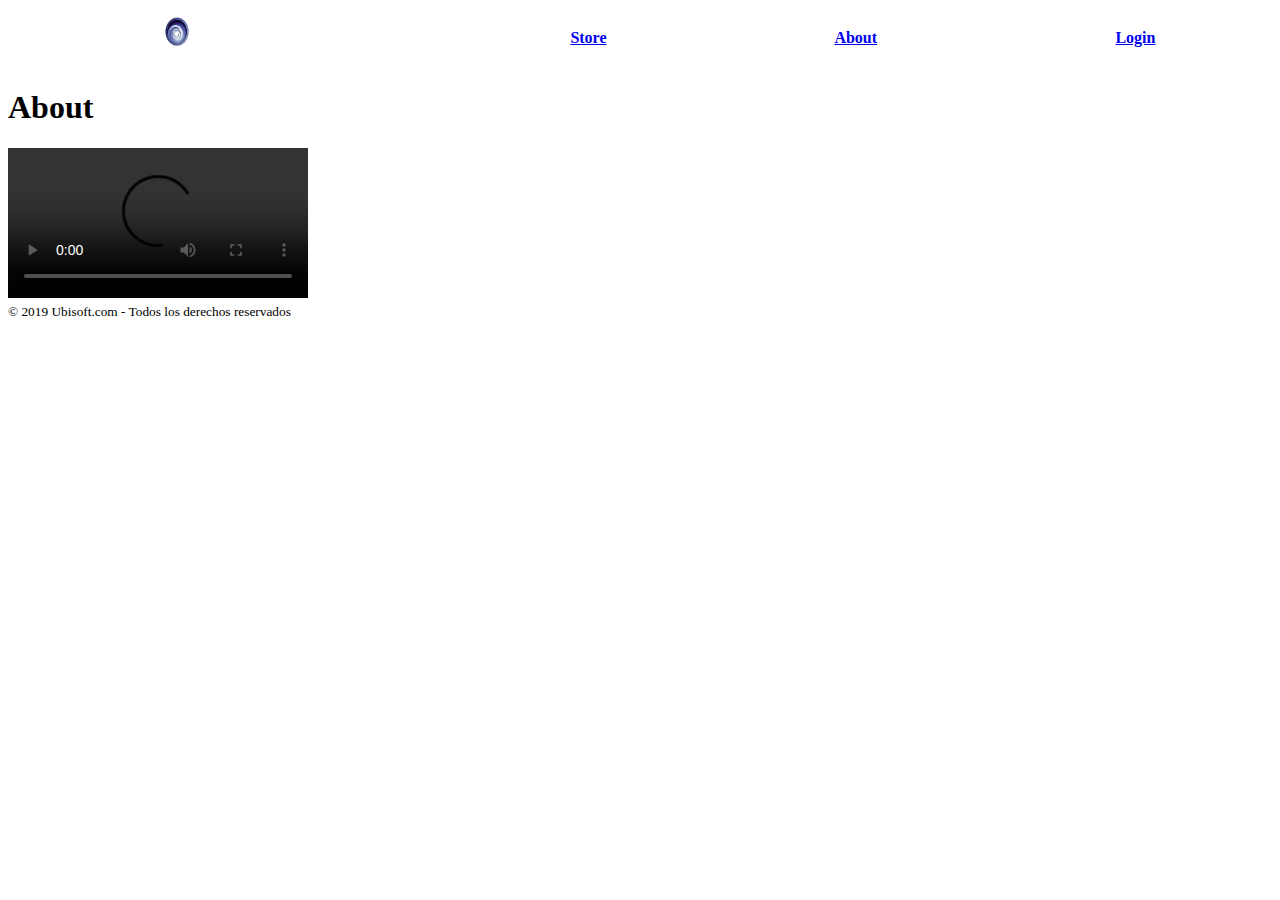
==== about.html @ 34fcbf6b "Solo html" ====
<!DOCTYPE html>
<html lang="en">
<head>
    <meta charset="UTF-8">
    <meta name="viewport" content="width=device-width, initial-scale=1.0">
    <meta http-equiv="X-UA-Compatible" content="ie=edge">
    <title>About</title>
</head>
<body>        
    <header>
            <nav>  
                    <table style="width:100%">            
                        <tr>                              
                            <th><a href="index.html"><img src="src/img/logo.png" alt="" width="50" height="50"/></a></th>             
                            <th>&nbsp;</th>              
                            <th>&nbsp;</th>              
                            <th>&nbsp;</th>                              
                            <th><a href="store.html">Store</a> </th>
                            <th><a href="about.html">About</a></th>
                            <th><a href="login.html">Login</a></th>
                        </tr>
                    </table>
                </nav>
    </header>
    
    <main>
        
        <h1>About</h1>
        <video controls><source src="src/video/about.mp4" type="video/mp4">
        </video>

    </main>
    <footer>
            <small>© 2019 Ubisoft.com - Todos los derechos reservados</small>
          </footer>
</body>
</html>
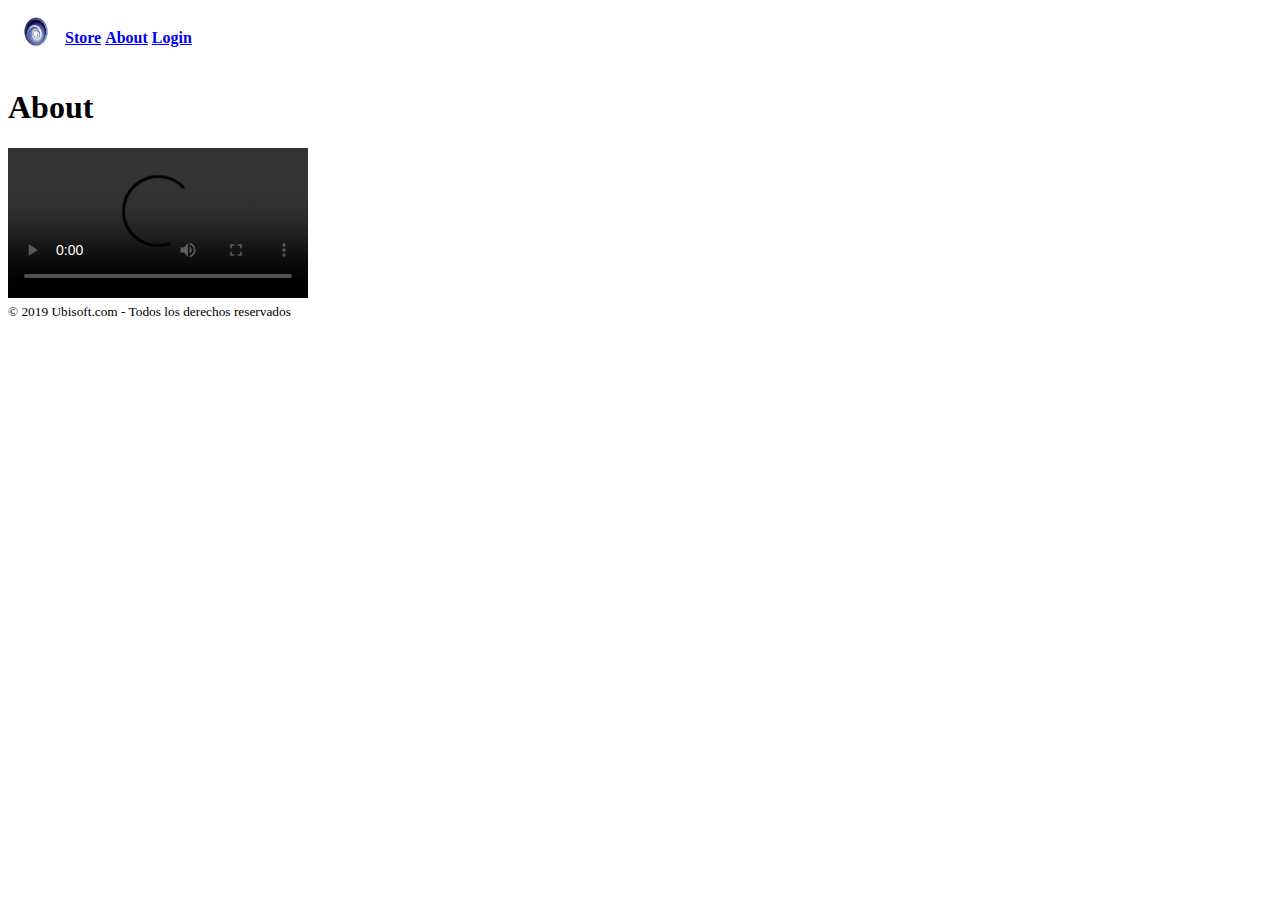
==== commit d128527b: "Correciones" ====
--- a/about.html
+++ b/about.html
@@ -9,12 +9,9 @@
 <body>        
     <header>
             <nav>  
-                    <table style="width:100%">            
+                    <table>            
                         <tr>                              
-                            <th><a href="index.html"><img src="src/img/logo.png" alt="" width="50" height="50"/></a></th>             
-                            <th>&nbsp;</th>              
-                            <th>&nbsp;</th>              
-                            <th>&nbsp;</th>                              
+                            <th><a href="index.html"><img src="src/img/logo.png" alt="" width="50" height="50"/></a></th>                            
                             <th><a href="store.html">Store</a> </th>
                             <th><a href="about.html">About</a></th>
                             <th><a href="login.html">Login</a></th>
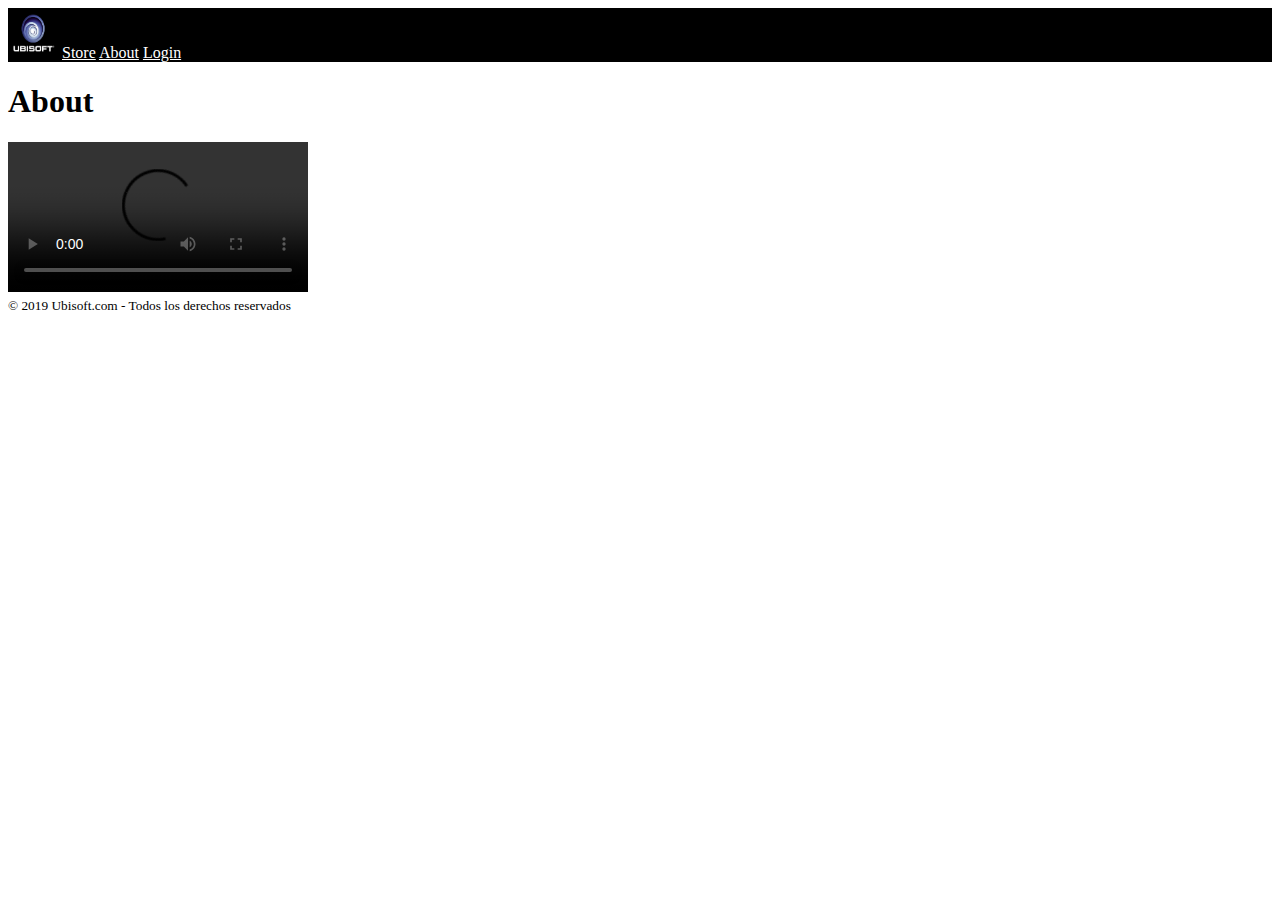
==== commit c9bbdba7: "Cambiando el color de la barrita" ====
--- a/about.html
+++ b/about.html
@@ -4,20 +4,17 @@
     <meta charset="UTF-8">
     <meta name="viewport" content="width=device-width, initial-scale=1.0">
     <meta http-equiv="X-UA-Compatible" content="ie=edge">
+    <link rel="stylesheet" href="src/css/estilos.css">
     <title>About</title>
 </head>
 <body>        
     <header>
-            <nav>  
-                    <table>            
-                        <tr>                              
-                            <th><a href="index.html"><img src="src/img/logo.png" alt="" width="50" height="50"/></a></th>                            
-                            <th><a href="store.html">Store</a> </th>
-                            <th><a href="about.html">About</a></th>
-                            <th><a href="login.html">Login</a></th>
-                        </tr>
-                    </table>
-                </nav>
+            <nav class="barrita">                      
+                <a href="index.html"><img src="src/img/logo.png" alt="" width="50" height="50"/></a>
+                <a href="store.html">Store</a>
+                <a href="about.html">About</a>
+                <a href="login.html">Login</a>                
+            </nav>
     </header>
     
     <main>
--- a/src/css/estilos.css
+++ b/src/css/estilos.css
@@ -0,0 +1,18 @@
+/*
+    Selecciona todos los elementos que tengan la clase barrita
+    que sean de tipo nav
+*/
+nav.barrita{
+    background-color: black;
+}
+
+/*
+    Selecciona todos los elementos hijos de la clase barrita
+    despues selecciona todos los elementos a
+    se le aplica las propiedades correspondiente
+    La pseudoclase nth-child tiene un parametro que recibe un numero
+    o una formula, la n quiere decir que va iterar todos los hijos
+*/
+.barrita a:nth-child(n) { 
+     color: white;
+}
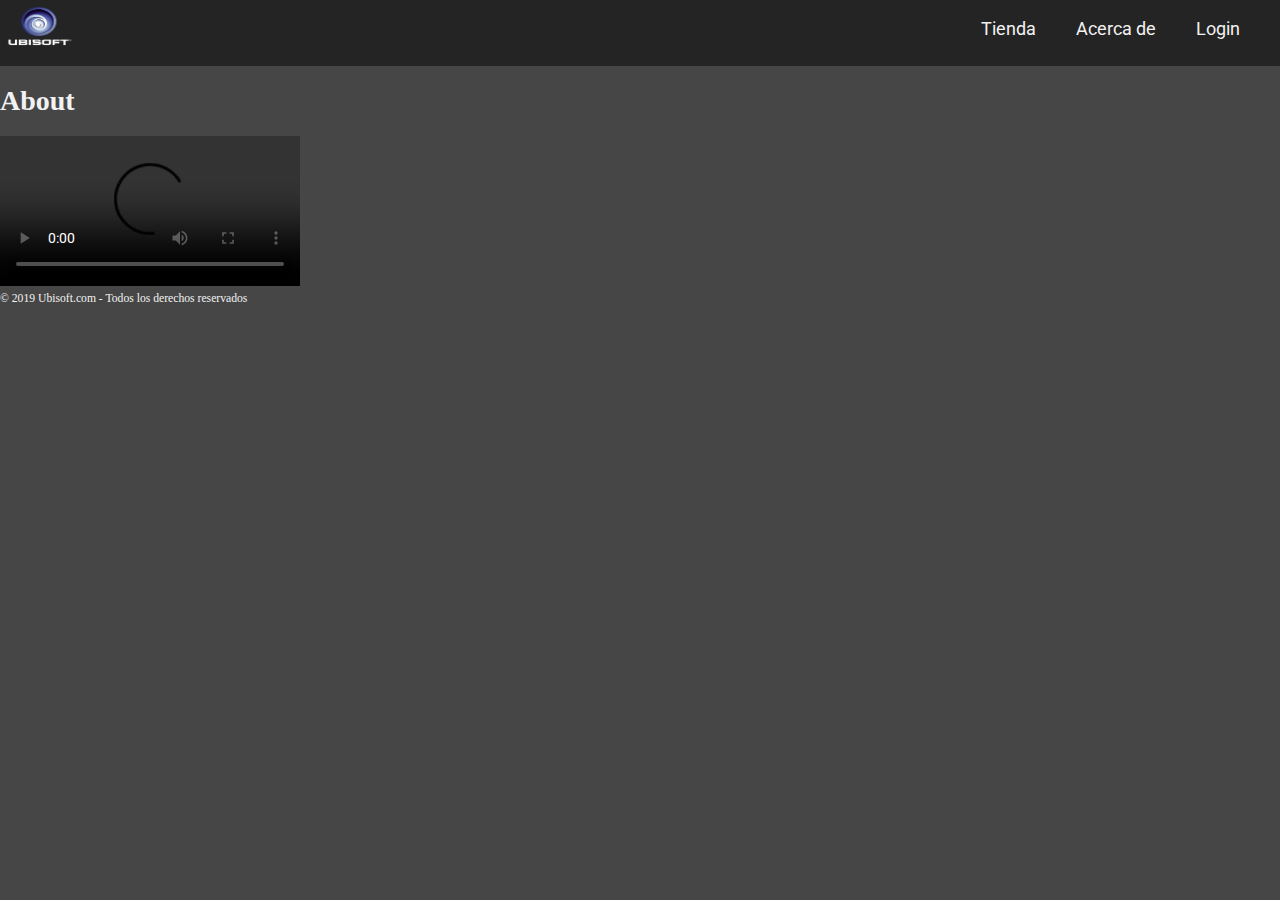
==== commit be665d16: "Modificacion del navbar" ====
--- a/about.html
+++ b/about.html
@@ -4,17 +4,20 @@
     <meta charset="UTF-8">
     <meta name="viewport" content="width=device-width, initial-scale=1.0">
     <meta http-equiv="X-UA-Compatible" content="ie=edge">
+    <link href='http://fonts.googleapis.com/css?family=Roboto:400,700' rel='stylesheet' type='text/css'>
     <link rel="stylesheet" href="src/css/estilos.css">
     <title>About</title>
 </head>
 <body>        
     <header>
-            <nav class="barrita">                      
-                <a href="index.html"><img src="src/img/logo.png" alt="" width="50" height="50"/></a>
-                <a href="store.html">Store</a>
-                <a href="about.html">About</a>
-                <a href="login.html">Login</a>                
-            </nav>
+            <nav>    
+                    <a href="index.html"><img src="src/img/logo.png" alt=""/></a>
+                    <ul>              
+                      <li><a href="store.html">Tienda</a></li>
+                      <li><a href="about.html">Acerca de</a></li>
+                      <li><a href="login.html">Login</a></li>
+                    </ul>          
+                  </nav>        
     </header>
     
     <main>
--- a/src/css/estilos.css
+++ b/src/css/estilos.css
@@ -2,8 +2,21 @@
     Selecciona todos los elementos que tengan la clase barrita
     que sean de tipo nav
 */
-nav.barrita{
-    background-color: black;
+html, body{
+    padding-top: 0px;
+    margin: 0px;
+    background-color: #464646;
+    color: #f2f2f2;
+    font-size: 14px;
+}
+
+nav{
+ /* Style for "navbar" */       
+    display: flex;
+    padding-bottom: 10px;
+    background-color: #252424;
+    justify-content: space-between;
+    align-items: center;
 }
 
 /*
@@ -13,6 +26,84 @@
     La pseudoclase nth-child tiene un parametro que recibe un numero
     o una formula, la n quiere decir que va iterar todos los hijos
 */
-.barrita a:nth-child(n) { 
-     color: white;
+nav img{
+/* Style for "960x114_25" */
+/* Style for "logo" */
+    
+    width: 77px;
+    height: 52px;    
 }
+
+nav ul{
+    display: flex;
+}
+
+nav li{
+    padding-right: 40px;
+    list-style: none;    
+}
+
+nav li a:nth-child(n) {         
+    color: #f2f2f2;
+    font-family: Roboto;
+    font-size: 18px;
+    font-weight: 400;
+    text-decoration: none;
+}
+
+nav ul li a:nth-child(n):hover {         
+    color: #2F80ED;
+        
+}
+
+#tienda{
+/* Style for "Tienda" */
+    
+}
+#about{
+/* Style for "Acerca de" */    
+}
+#login{
+/* Style for "Login" */    
+}
+#banner{
+    /* Style for "960x114_25" */    
+    padding-top: 20px;
+    width: 100%;
+    height: 150px;
+}
+
+h2{
+    /* Style for "Título" */    
+    height: 28px;
+    color: #f2f2f2;
+    font-family: Roboto;
+    font-size: 24px;
+    font-weight: 400;
+}
+h3{    
+    
+    height: 40px;
+    color: #f2f2f2;
+    font-family: Roboto;
+    font-size: 18px;
+    font-weight: 400;
+}
+p{
+/* Style for "Descripcio" */
+    color: #f2f2f2;
+    font-family: Roboto;    
+    font-weight: 400;
+}
+.articulo{
+    /* Style for "Background" */
+    width: 1000px;
+    height: 300px;
+    background-color: #252424;
+}
+figure img{    
+    /* Style for "laptop-hp-" */
+    width: 110px;
+    height: 114px;
+    background-color: #f2f2f2;
+}
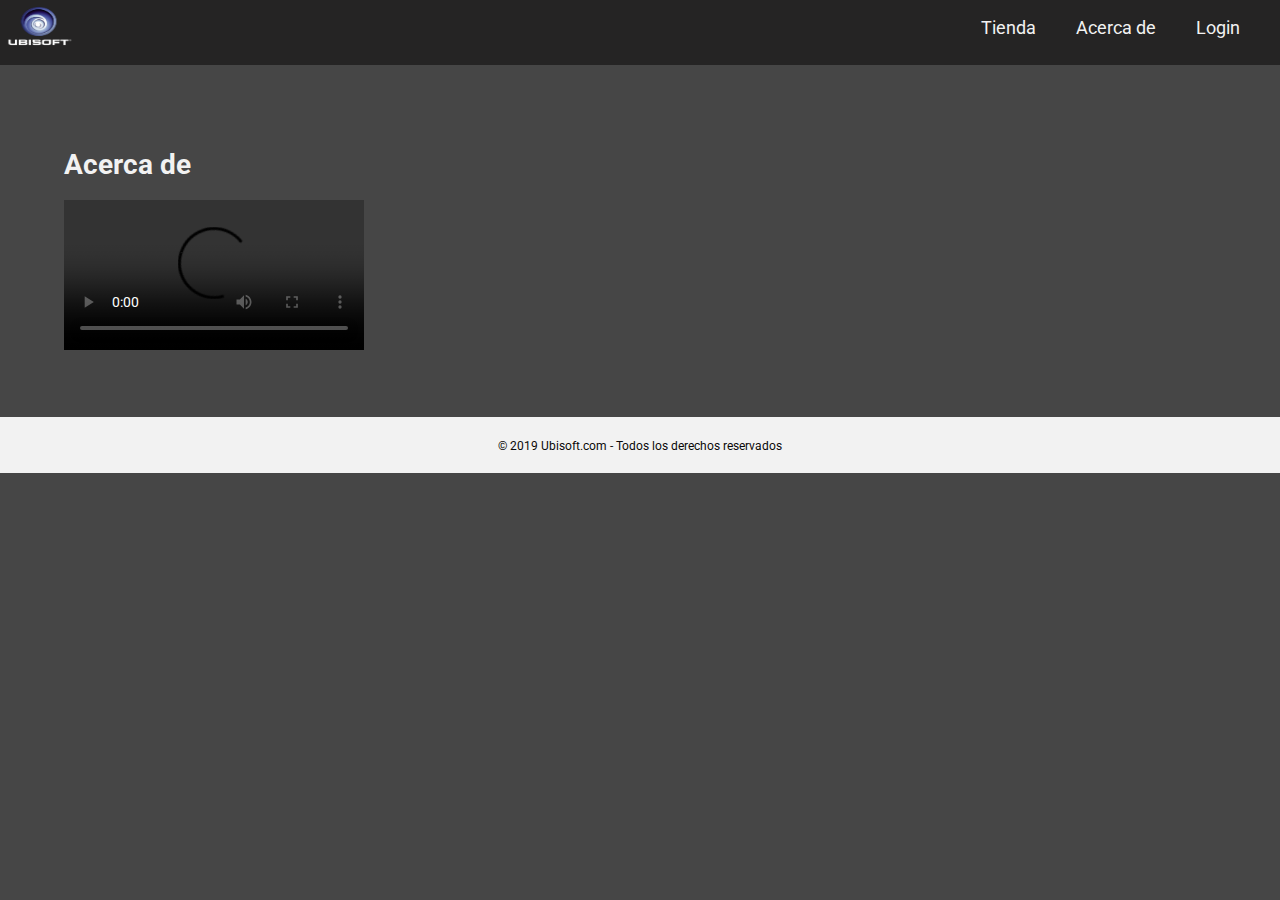
==== commit d45ae020: "Adicion de titulo iniciar sesión" ====
--- a/about.html
+++ b/about.html
@@ -6,7 +6,7 @@
     <meta http-equiv="X-UA-Compatible" content="ie=edge">
     <link href='http://fonts.googleapis.com/css?family=Roboto:400,700' rel='stylesheet' type='text/css'>
     <link rel="stylesheet" href="src/css/estilos.css">
-    <title>About</title>
+    <title>Acerca de</title>
 </head>
 <body>        
     <header>
@@ -22,7 +22,7 @@
     
     <main>
         
-        <h1>About</h1>
+        <h1>Acerca de</h1>
         <video controls><source src="src/video/about.mp4" type="video/mp4">
         </video>
 
--- a/src/css/estilos.css
+++ b/src/css/estilos.css
@@ -1,15 +1,22 @@
-/*
-    Selecciona todos los elementos que tengan la clase barrita
-    que sean de tipo nav
-*/
 html, body{
     padding-top: 0px;
     margin: 0px;
     background-color: #464646;
     color: #f2f2f2;
+    font-family: Roboto;
     font-size: 14px;
+    font-weight: 400;    
 }
-
+a{
+    color: #f2f2f2;        
+    text-decoration: none;    
+}
+a:hover{
+    color: #2F80ED;
+}
+.azul a:hover{
+    color: #252424;
+}
 nav{
  /* Style for "navbar" */       
     display: flex;
@@ -18,18 +25,15 @@
     justify-content: space-between;
     align-items: center;
 }
+nav.verde{
+    background-color: #27ae60;
+}
+nav.azul{
+    background-color: #2f80ed;
+}
 
-/*
-    Selecciona todos los elementos hijos de la clase barrita
-    despues selecciona todos los elementos a
-    se le aplica las propiedades correspondiente
-    La pseudoclase nth-child tiene un parametro que recibe un numero
-    o una formula, la n quiere decir que va iterar todos los hijos
-*/
 nav img{
-/* Style for "960x114_25" */
 /* Style for "logo" */
-    
     width: 77px;
     height: 52px;    
 }
@@ -42,68 +46,112 @@
     padding-right: 40px;
     list-style: none;    
 }
-
-nav li a:nth-child(n) {         
-    color: #f2f2f2;
-    font-family: Roboto;
-    font-size: 18px;
-    font-weight: 400;
-    text-decoration: none;
+nav li a{         
+    color: #f2f2f2;    
+    font-size: 18px;    
+    text-decoration: none;    
+}
+#banner{
+    /* Style for "960x114_25" */        
+    padding: 0px;
+    width: 100%;
+    height: 10%;
 }
 
-nav ul li a:nth-child(n):hover {         
-    color: #2F80ED;
-        
+#aud{
+    padding: 10px;    
+    display: flex;  
+    justify-content: center;      
 }
 
-#tienda{
-/* Style for "Tienda" */
+#aud small{
+    padding: 5px;       
+}
+main{
+    padding:5%;
+}
+h2{
+    /* Style for "Título" */    
+    height: 28px;     
+    font-size: 24px;    
+}
+h3{        
+    height: 40px;        
+    font-size: 18px;    
+}
+
+article{
+    /* Style for "Background" */    
+    background-color: #252424;
+    padding: 20px;
+}
+.products{
+/* Style for "Rectangle" */
+    display: flex;
+    justify-content: space-around;
+}
+.tienda{
+    padding: 10px;    
+}
+.tienda img{
+    /* Style for "Rectangle" */        
+    width: 200px;
+    height: 200px;
     
 }
-#about{
-/* Style for "Acerca de" */    
+div.imagen{
+    display: flex;
+    justify-content: center;
 }
-#login{
-/* Style for "Login" */    
-}
-#banner{
-    /* Style for "960x114_25" */    
-    padding-top: 20px;
-    width: 100%;
-    height: 150px;
+li.compra{
+    list-style: none;   
+    padding: 5px;   
 }
 
-h2{
-    /* Style for "Título" */    
-    height: 28px;
-    color: #f2f2f2;
-    font-family: Roboto;
-    font-size: 24px;
-    font-weight: 400;
-}
-h3{    
-    
-    height: 40px;
-    color: #f2f2f2;
-    font-family: Roboto;
-    font-size: 18px;
-    font-weight: 400;
-}
-p{
-/* Style for "Descripcio" */
-    color: #f2f2f2;
-    font-family: Roboto;    
-    font-weight: 400;
-}
-.articulo{
-    /* Style for "Background" */
-    width: 1000px;
-    height: 300px;
-    background-color: #252424;
+figure{
+    display: flex;
 }
 figure img{    
-    /* Style for "laptop-hp-" */
     width: 110px;
     height: 114px;
+    padding-right:40px;        
+}
+
+.content{   
+    display: flexbox;
+}
+button.compra{
+    /* Style for "Rectangle" */
+    border: none;
+    width: 172px;
+    height: 32px;        
+    color: #f2f2f2;        
+    background-color: #2f80ed;
+}
+button.compra:hover{
+    background-color: #27AE60;    
+}
+.otro_main{    
+    display: flex;    
+    justify-content: center;
+    padding-bottom: 15%;
+}
+.login{
+    padding: 10px;
+}
+label{
+    display: inline-block;
+    width: 72px;
+    height: 20px;
+    padding-right: 40px;
+}
+footer{
+    /* Style for "Footer" */            
+    color: #0a0909;
+    padding: 20px;          
     background-color: #f2f2f2;
+    text-align: center;
 }
+.login h1{
+    text-align: center;
+}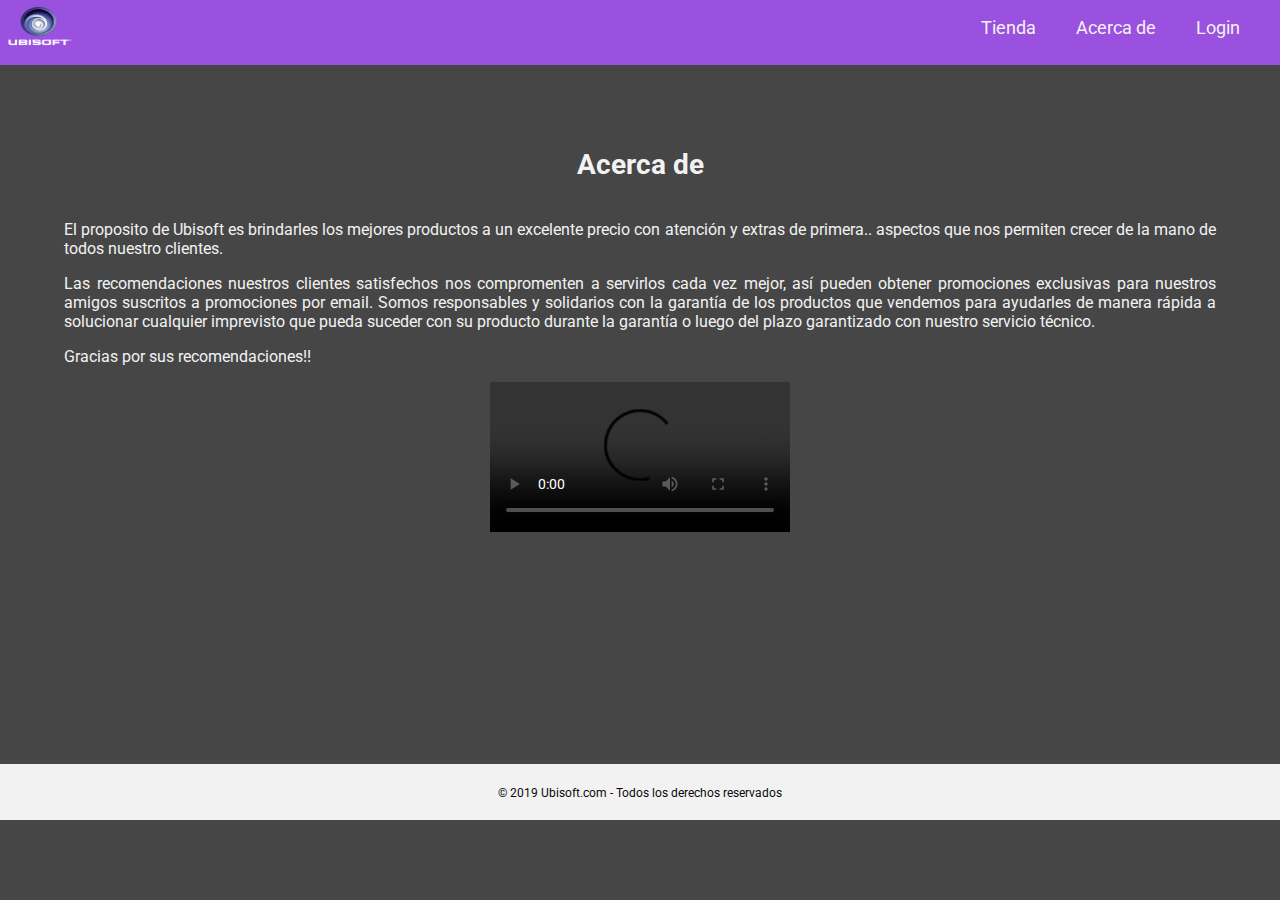
==== commit 4ba2e53d: "Correciones en el html" ====
--- a/about.html
+++ b/about.html
@@ -10,7 +10,7 @@
 </head>
 <body>        
     <header>
-            <nav>    
+            <nav class="morado">    
                     <a href="index.html"><img src="src/img/logo.png" alt=""/></a>
                     <ul>              
                       <li><a href="store.html">Tienda</a></li>
@@ -20,11 +20,22 @@
                   </nav>        
     </header>
     
-    <main>
+    <main class="otro_main">
+        <div class="content">
+            <h1 class="titulo">Acerca de</h1>
+            <p class="about">El proposito de Ubisoft es brindarles los mejores productos a un excelente precio con atención y extras de primera.. aspectos que nos permiten crecer de la mano de todos nuestro clientes.</p>
+            <p class="about">Las recomendaciones nuestros clientes satisfechos nos compromenten a servirlos cada vez mejor, así pueden obtener promociones exclusivas para nuestros amigos suscritos a promociones por email.                
+                Somos responsables y solidarios con la garantía de los productos que vendemos para ayudarles de manera rápida a solucionar cualquier imprevisto que pueda suceder con su producto durante la garantía o luego del plazo garantizado con nuestro servicio técnico.</p>            
+            <p class="about">Gracias por sus recomendaciones!!</p>
+
+            <div class="media">
+                <video controls><source src="src/video/about.mp4" type="video/mp4"/>
+                </video>
+            </div>            
+            
+            
+        </div>
         
-        <h1>Acerca de</h1>
-        <video controls><source src="src/video/about.mp4" type="video/mp4">
-        </video>
 
     </main>
     <footer>
--- a/src/css/estilos.css
+++ b/src/css/estilos.css
@@ -31,7 +31,9 @@
 nav.azul{
     background-color: #2f80ed;
 }
-
+nav.morado{
+    background-color: #9B51E0;
+}
 nav img{
 /* Style for "logo" */
     width: 77px;
@@ -56,12 +58,6 @@
     padding: 0px;
     width: 100%;
     height: 10%;
-}
-
-#aud{
-    padding: 10px;    
-    display: flex;  
-    justify-content: center;      
 }
 
 #aud small{
@@ -116,9 +112,13 @@
     height: 114px;
     padding-right:40px;        
 }
-
 .content{   
-    display: flexbox;
+    display: block;
+}
+.media{    
+    display: flex;     
+    justify-content: center;   
+    padding-bottom: 40px;   
 }
 button.compra{
     /* Style for "Rectangle" */
@@ -152,6 +152,11 @@
     background-color: #f2f2f2;
     text-align: center;
 }
-.login h1{
+.titulo{
     text-align: center;
+    padding-bottom: 20px;
+}
+.about {
+    font-size: 16px;
+    text-align: justify;
 }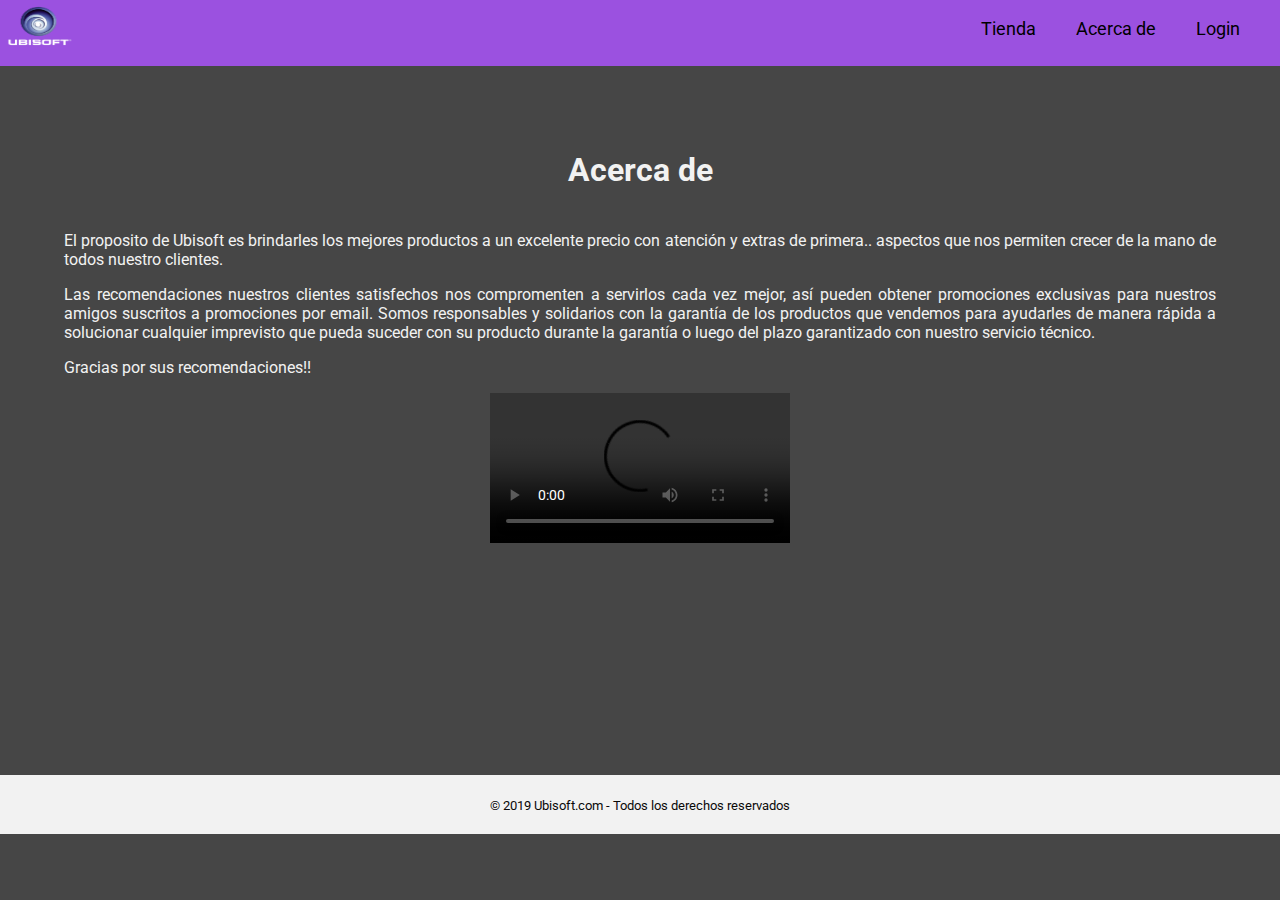
==== commit 6844aefb: "correcciones de accesibilidad" ====
--- a/about.html
+++ b/about.html
@@ -11,7 +11,7 @@
 <body>        
     <header>
             <nav class="morado">    
-                    <a href="index.html"><img src="src/img/logo.png" alt=""/></a>
+                    <a href="index.html"><img alt="LOGO" src="src/img/logo.png"/></a>
                     <ul>              
                       <li><a href="store.html">Tienda</a></li>
                       <li><a href="about.html">Acerca de</a></li>
@@ -29,7 +29,7 @@
             <p class="about">Gracias por sus recomendaciones!!</p>
 
             <div class="media">
-                <video controls><source src="src/video/about.mp4" type="video/mp4"/>
+                <video alt="welcome" controls><source src="src/video/about.mp4" type="video/mp4"/>
                 </video>
             </div>            
             
--- a/src/css/estilos.css
+++ b/src/css/estilos.css
@@ -4,19 +4,31 @@
     background-color: #464646;
     color: #f2f2f2;
     font-family: Roboto;
-    font-size: 14px;
+    font-size: 16px;
     font-weight: 400;    
 }
-a{
-    color: #f2f2f2;        
+h3{        
+    height: 40px;        
+    font-size: 18px;    
+}
+a{  
+    color: #f2f2f2;              
     text-decoration: none;    
 }
 a:hover{
-    color: #2F80ED;
+    color: #f2f2f2;
 }
+.negro a{
+    color: #f2f2f2;
+}
+.negro a:hover{
+    color: #2f80ed;
+}
+
 .azul a:hover{
     color: #252424;
 }
+
 nav{
  /* Style for "navbar" */       
     display: flex;
@@ -48,10 +60,12 @@
     padding-right: 40px;
     list-style: none;    
 }
+/* Se agregaron estas reglas
+ por que con el elemento a es necesario hacerlo de manera explicita */
 nav li a{         
-    color: #f2f2f2;    
+    color: black;    
     font-size: 18px;    
-    text-decoration: none;    
+    
 }
 #banner{
     /* Style for "960x114_25" */        
@@ -60,48 +74,23 @@
     height: 10%;
 }
 
-#aud small{
-    padding: 5px;       
-}
+/* La parte principal de la pagina */
 main{
     padding:5%;
 }
-h2{
-    /* Style for "Título" */    
-    height: 28px;     
-    font-size: 24px;    
+.otro_main{    
+    display: flex;    
+    justify-content: center;
+    padding-bottom: 15%;
 }
-h3{        
-    height: 40px;        
-    font-size: 18px;    
+.media small{
+    padding: 5px;       
 }
 
 article{
     /* Style for "Background" */    
     background-color: #252424;
     padding: 20px;
-}
-.products{
-/* Style for "Rectangle" */
-    display: flex;
-    justify-content: space-around;
-}
-.tienda{
-    padding: 10px;    
-}
-.tienda img{
-    /* Style for "Rectangle" */        
-    width: 200px;
-    height: 200px;
-    
-}
-div.imagen{
-    display: flex;
-    justify-content: center;
-}
-li.compra{
-    list-style: none;   
-    padding: 5px;   
 }
 
 figure{
@@ -112,29 +101,54 @@
     height: 114px;
     padding-right:40px;        
 }
-.content{   
-    display: block;
+.products{
+    /* Style for "Rectangle" */
+    display: flex;
+    justify-content: space-around;
 }
+.tienda{
+    padding: 10px;    
+}
+.tienda img{
+    /* Style for "Rectangle" */        
+    width: 200px;
+    height: 200px;    
+}
+div.imagen{
+    display: flex;
+    justify-content: center;
+}
+
+li.compra{
+    list-style: none;   
+    padding: 5px;   
+}
+
 .media{    
     display: flex;     
     justify-content: center;   
     padding-bottom: 40px;   
 }
+
 button.compra{
     /* Style for "Rectangle" */
     border: none;
     width: 172px;
     height: 32px;        
-    color: #f2f2f2;        
-    background-color: #2f80ed;
+    color: white;        
+    background-color: #0c4a9b;
 }
 button.compra:hover{
     background-color: #27AE60;    
 }
-.otro_main{    
-    display: flex;    
-    justify-content: center;
-    padding-bottom: 15%;
+
+button.compra:focus{
+    background-color: #219653;
+}
+
+.titulo{
+    text-align: center;
+    padding-bottom: 20px;
 }
 .login{
     padding: 10px;
@@ -145,6 +159,7 @@
     height: 20px;
     padding-right: 40px;
 }
+
 footer{
     /* Style for "Footer" */            
     color: #0a0909;
@@ -152,11 +167,11 @@
     background-color: #f2f2f2;
     text-align: center;
 }
-.titulo{
-    text-align: center;
-    padding-bottom: 20px;
+
+.about {    
+    text-align: justify;
 }
-.about {
-    font-size: 16px;
-    text-align: justify;
+
+.content{   
+    display: block;
 }